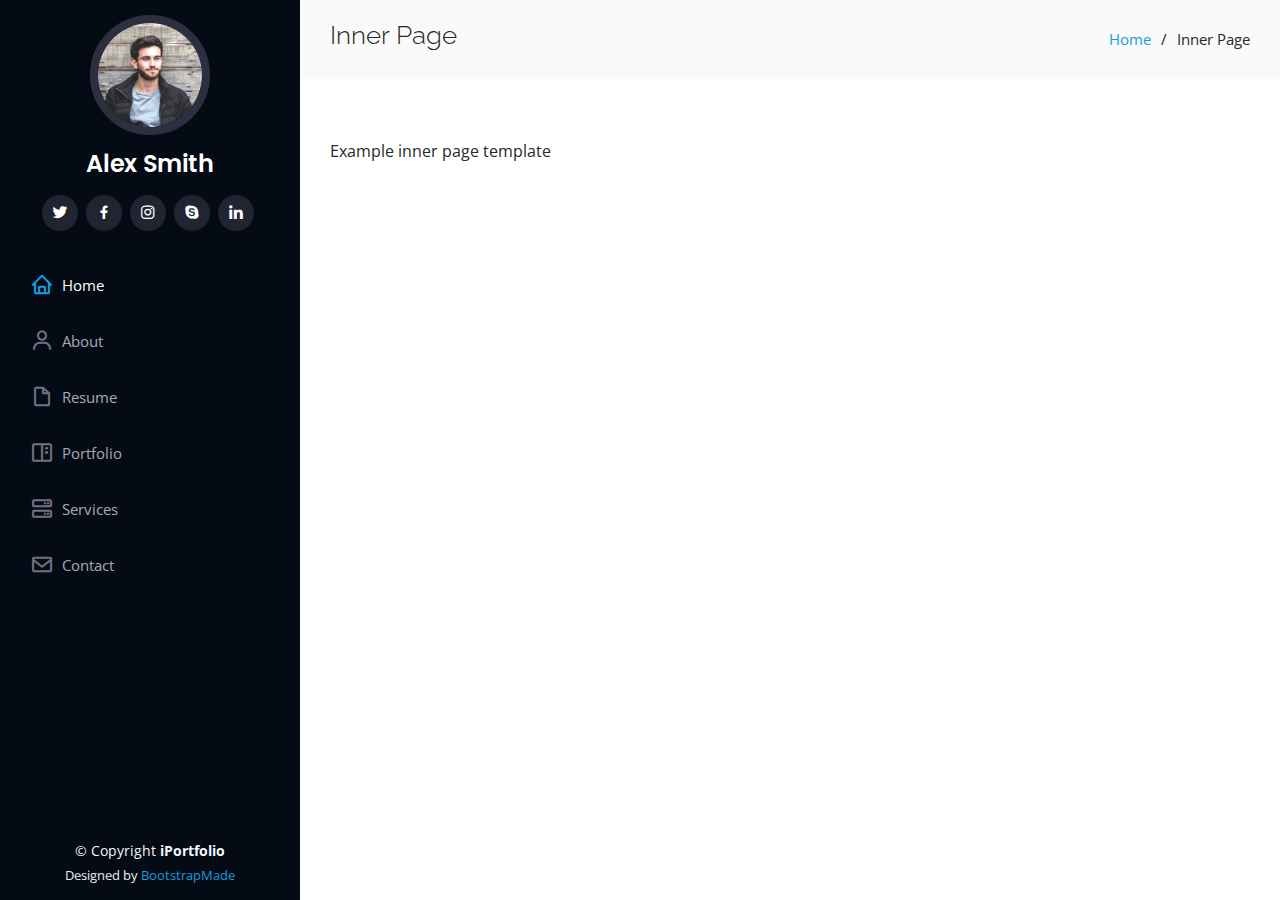
==== inner-page.html @ 50c35843 "base site structure" ====
<!DOCTYPE html>
<html lang="en">

<head>
  <meta charset="utf-8">
  <meta content="width=device-width, initial-scale=1.0" name="viewport">

  <title>Inner Page - iPortfolio Bootstrap Template</title>
  <meta content="" name="description">
  <meta content="" name="keywords">

  <!-- Favicons -->
  <link href="assets/img/favicon.png" rel="icon">
  <link href="assets/img/apple-touch-icon.png" rel="apple-touch-icon">

  <!-- Google Fonts -->
  <link href="https://fonts.googleapis.com/css?family=Open+Sans:300,300i,400,400i,600,600i,700,700i|Raleway:300,300i,400,400i,500,500i,600,600i,700,700i|Poppins:300,300i,400,400i,500,500i,600,600i,700,700i" rel="stylesheet">

  <!-- Vendor CSS Files -->
  <link href="assets/vendor/aos/aos.css" rel="stylesheet">
  <link href="assets/vendor/bootstrap/css/bootstrap.min.css" rel="stylesheet">
  <link href="assets/vendor/bootstrap-icons/bootstrap-icons.css" rel="stylesheet">
  <link href="assets/vendor/boxicons/css/boxicons.min.css" rel="stylesheet">
  <link href="assets/vendor/glightbox/css/glightbox.min.css" rel="stylesheet">
  <link href="assets/vendor/swiper/swiper-bundle.min.css" rel="stylesheet">

  <!-- Template Main CSS File -->
  <link href="assets/css/style.css" rel="stylesheet">

  <!-- =======================================================
  * Template Name: iPortfolio
  * Updated: May 30 2023 with Bootstrap v5.3.0
  * Template URL: https://bootstrapmade.com/iportfolio-bootstrap-portfolio-websites-template/
  * Author: BootstrapMade.com
  * License: https://bootstrapmade.com/license/
  ======================================================== -->
</head>

<body>

  <!-- ======= Mobile nav toggle button ======= -->
  <i class="bi bi-list mobile-nav-toggle d-xl-none"></i>

  <!-- ======= Header ======= -->
  <header id="header">
    <div class="d-flex flex-column">

      <div class="profile">
        <img src="assets/img/profile-img.jpg" alt="" class="img-fluid rounded-circle">
        <h1 class="text-light"><a href="index.html">Alex Smith</a></h1>
        <div class="social-links mt-3 text-center">
          <a href="#" class="twitter"><i class="bx bxl-twitter"></i></a>
          <a href="#" class="facebook"><i class="bx bxl-facebook"></i></a>
          <a href="#" class="instagram"><i class="bx bxl-instagram"></i></a>
          <a href="#" class="google-plus"><i class="bx bxl-skype"></i></a>
          <a href="#" class="linkedin"><i class="bx bxl-linkedin"></i></a>
        </div>
      </div>

      <nav id="navbar" class="nav-menu navbar">
        <ul>
          <li><a href="#hero" class="nav-link scrollto active"><i class="bx bx-home"></i> <span>Home</span></a></li>
          <li><a href="#about" class="nav-link scrollto"><i class="bx bx-user"></i> <span>About</span></a></li>
          <li><a href="#resume" class="nav-link scrollto"><i class="bx bx-file-blank"></i> <span>Resume</span></a></li>
          <li><a href="#portfolio" class="nav-link scrollto"><i class="bx bx-book-content"></i> <span>Portfolio</span></a></li>
          <li><a href="#services" class="nav-link scrollto"><i class="bx bx-server"></i> <span>Services</span></a></li>
          <li><a href="#contact" class="nav-link scrollto"><i class="bx bx-envelope"></i> <span>Contact</span></a></li>
        </ul>
      </nav><!-- .nav-menu -->
    </div>
  </header><!-- End Header -->

  <main id="main">

    <!-- ======= Breadcrumbs ======= -->
    <section class="breadcrumbs">
      <div class="container">

        <div class="d-flex justify-content-between align-items-center">
          <h2>Inner Page</h2>
          <ol>
            <li><a href="index.html">Home</a></li>
            <li>Inner Page</li>
          </ol>
        </div>

      </div>
    </section><!-- End Breadcrumbs -->

    <section class="inner-page">
      <div class="container">
        <p>
          Example inner page template
        </p>
      </div>
    </section>

  </main><!-- End #main -->

  <!-- ======= Footer ======= -->
  <footer id="footer">
    <div class="container">
      <div class="copyright">
        &copy; Copyright <strong><span>iPortfolio</span></strong>
      </div>
      <div class="credits">
        <!-- All the links in the footer should remain intact. -->
        <!-- You can delete the links only if you purchased the pro version. -->
        <!-- Licensing information: https://bootstrapmade.com/license/ -->
        <!-- Purchase the pro version with working PHP/AJAX contact form: https://bootstrapmade.com/iportfolio-bootstrap-portfolio-websites-template/ -->
        Designed by <a href="https://bootstrapmade.com/">BootstrapMade</a>
      </div>
    </div>
  </footer><!-- End  Footer -->

  <a href="#" class="back-to-top d-flex align-items-center justify-content-center"><i class="bi bi-arrow-up-short"></i></a>

  <!-- Vendor JS Files -->
  <script src="assets/vendor/purecounter/purecounter_vanilla.js"></script>
  <script src="assets/vendor/aos/aos.js"></script>
  <script src="assets/vendor/bootstrap/js/bootstrap.bundle.min.js"></script>
  <script src="assets/vendor/glightbox/js/glightbox.min.js"></script>
  <script src="assets/vendor/isotope-layout/isotope.pkgd.min.js"></script>
  <script src="assets/vendor/swiper/swiper-bundle.min.js"></script>
  <script src="assets/vendor/typed.js/typed.umd.js"></script>
  <script src="assets/vendor/waypoints/noframework.waypoints.js"></script>
  <script src="assets/vendor/php-email-form/validate.js"></script>

  <!-- Template Main JS File -->
  <script src="assets/js/main.js"></script>

</body>

</html>
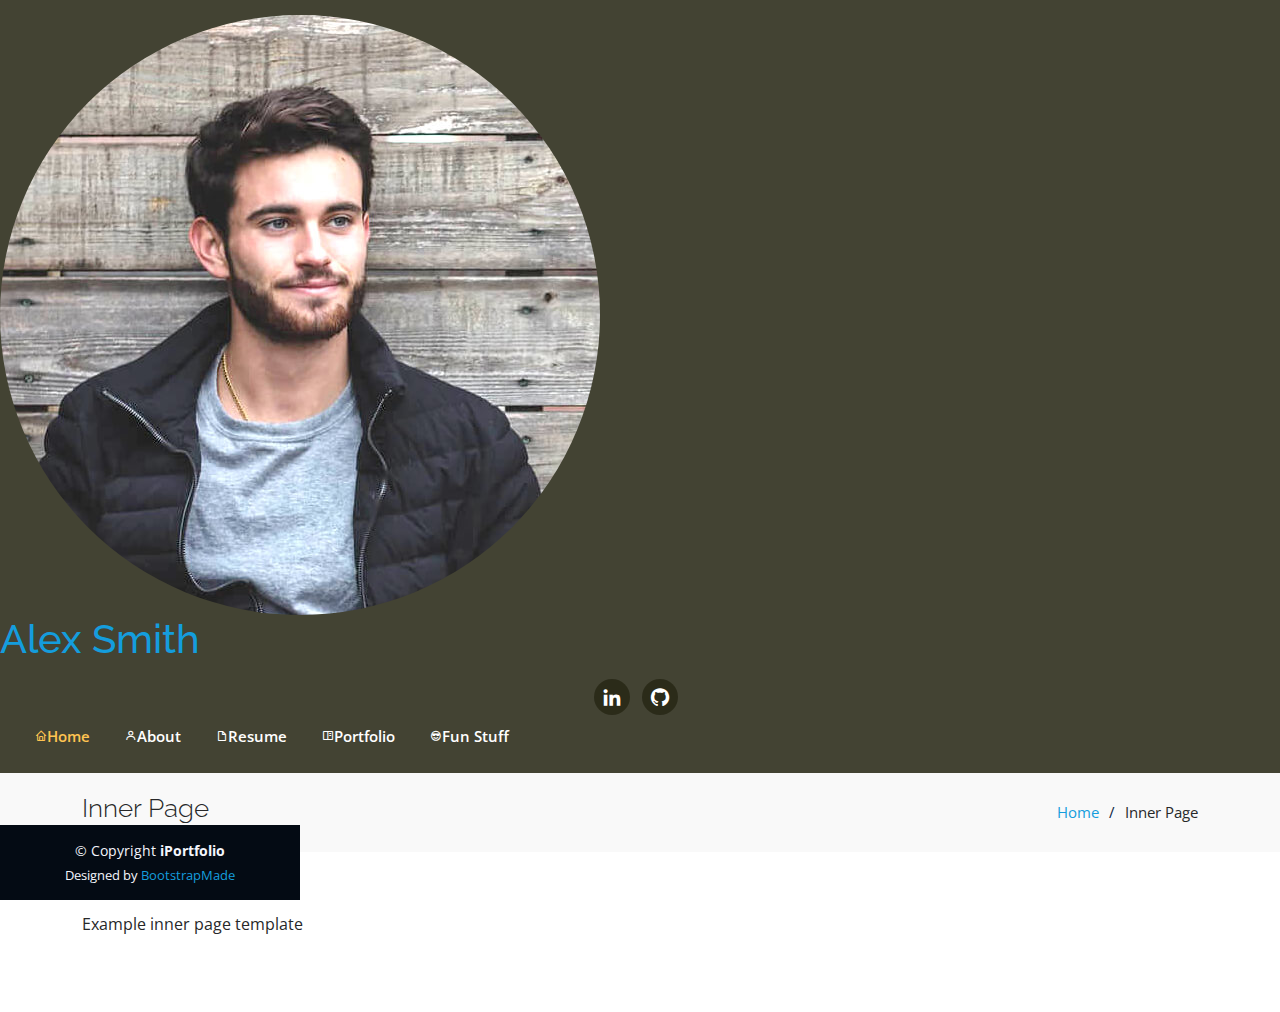
==== commit d70cacd6: "hero section complete" ====
--- a/inner-page.html
+++ b/inner-page.html
@@ -29,7 +29,7 @@
 
   <!-- =======================================================
   * Template Name: iPortfolio
-  * Updated: May 30 2023 with Bootstrap v5.3.0
+  * Updated: May 30 2023 with Bootstrap v5.3.0
   * Template URL: https://bootstrapmade.com/iportfolio-bootstrap-portfolio-websites-template/
   * Author: BootstrapMade.com
   * License: https://bootstrapmade.com/license/
@@ -49,11 +49,8 @@
         <img src="assets/img/profile-img.jpg" alt="" class="img-fluid rounded-circle">
         <h1 class="text-light"><a href="index.html">Alex Smith</a></h1>
         <div class="social-links mt-3 text-center">
-          <a href="#" class="twitter"><i class="bx bxl-twitter"></i></a>
-          <a href="#" class="facebook"><i class="bx bxl-facebook"></i></a>
-          <a href="#" class="instagram"><i class="bx bxl-instagram"></i></a>
-          <a href="#" class="google-plus"><i class="bx bxl-skype"></i></a>
-          <a href="#" class="linkedin"><i class="bx bxl-linkedin"></i></a>
+          <a href="https://www.linkedin.com/in/kgrazel/" class="linkedin"><i class="bx bxl-linkedin"></i></a>
+          <a href="https://github.com/graxel" class="github"><i class="bx bxl-github"></i></a>
         </div>
       </div>
 
@@ -63,8 +60,8 @@
           <li><a href="#about" class="nav-link scrollto"><i class="bx bx-user"></i> <span>About</span></a></li>
           <li><a href="#resume" class="nav-link scrollto"><i class="bx bx-file-blank"></i> <span>Resume</span></a></li>
           <li><a href="#portfolio" class="nav-link scrollto"><i class="bx bx-book-content"></i> <span>Portfolio</span></a></li>
-          <li><a href="#services" class="nav-link scrollto"><i class="bx bx-server"></i> <span>Services</span></a></li>
-          <li><a href="#contact" class="nav-link scrollto"><i class="bx bx-envelope"></i> <span>Contact</span></a></li>
+          <li><a href="#services" class="nav-link scrollto"><i class="bx bx-cool"></i> <span>Fun Stuff</span></a></li>
+          <!-- <li><a href="#contact" class="nav-link scrollto"><i class="bx bx-envelope"></i> <span>Contact</span></a></li> -->
         </ul>
       </nav><!-- .nav-menu -->
     </div>
--- a/assets/css/style.css
+++ b/assets/css/style.css
@@ -70,50 +70,50 @@
 # Header
 --------------------------------------------------------------*/
 #header {
-  position: fixed;
-  top: 0;
-  left: 0;
-  bottom: 0;
-  width: 300px;
-  transition: all ease-in-out 0.5s;
-  z-index: 9997;
   transition: all 0.5s;
-  padding: 0 15px;
-  background: #040b14;
-  overflow-y: auto;
-}
-
-#header .profile img {
-  margin: 15px auto;
-  display: block;
-  width: 120px;
-  border: 8px solid #2c2f3f;
-}
-
-#header .profile h1 {
-  font-size: 24px;
+  z-index: 997;
+  padding: 15px 0;
+  background: rgba(20, 20, 0, 0.8);
+}
+
+#header.header-scrolled,
+#header.header-inner-pages {
+  background: rgba(30, 20, 0, 0.7);
+}
+
+#header:hover {
+  background: rgba(20, 20, 0, 0.8);
+}
+
+#header .logo {
+  font-size: 32px;
   margin: 0;
   padding: 0;
-  font-weight: 600;
-  -moz-text-align-last: center;
-  text-align-last: center;
-  font-family: "Poppins", sans-serif;
-}
-
-#header .profile h1 a,
-#header .profile h1 a:hover {
-  color: #fff;
-  text-decoration: none;
-}
-
-#header .profile .social-links a {
-  font-size: 18px;
+  line-height: 1;
+  font-weight: 700;
+  letter-spacing: 0px;
+}
+
+#header .logo a {
+  color: #fff;
+}
+
+#header .logo a span {
+  color: #ffc451;
+}
+
+#header .logo img {
+  max-height: 40px;
+}
+
+#header .social-links a {
+  font-size: 22px;
   display: inline-block;
-  background: #212431;
+  background: rgba(20, 20, 0, 0.5);
   color: #fff;
   line-height: 1;
-  padding: 8px 0;
-  margin-right: 4px;
+  padding: 7px 0;
+  margin-right: 8px;
   border-radius: 50%;
   text-align: center;
   width: 36px;
@@ -121,123 +121,255 @@
   transition: 0.3s;
 }
 
-#header .profile .social-links a:hover {
-  background: #149ddd;
-  color: #fff;
+#header .social-links a:hover {
+  background: rgba(0, 0, 0, 1);
+  color: #ffc451;
   text-decoration: none;
 }
 
-#main {
-  margin-left: 300px;
-}
-
-.container,
-.container-fluid {
-  padding-left: 30px;
-  padding-right: 30px;
-}
-
-@media (max-width: 1199px) {
-  #header {
-    left: -300px;
-  }
-
-  #main {
-    margin-left: 0;
-  }
-
-  .container,
-  .container-fluid {
-    padding-left: 12px;
-    padding-right: 12px;
-  }
+#toottip {
+  position: absolute;
+  background-color: rgba(0, 0, 0, 0.8);
+  color: #fff;
+  padding: 5px 10px;
+  border-radius: 5px;
+  font-size: 14px;
+  opacity: 0;
+  pointer-events: none;
+}
+
+/* Show the tooltip when its class is set to "visible" */
+#toottip.visible {
+  opacity: 1;
 }
 
 /*--------------------------------------------------------------
 # Navigation Menu
 --------------------------------------------------------------*/
-/* Desktop Navigation */
-.nav-menu {
-  padding: 30px 0 0 0;
-}
-
-.nav-menu * {
+/**
+* Desktop Navigation 
+*/
+.navbar {
+  padding: 0;
+  color: #fff;
+}
+
+.navbar ul {
   margin: 0;
   padding: 0;
+  display: flex;
   list-style: none;
-}
-
-.nav-menu>ul>li {
+  align-items: center;
+}
+
+.navbar li {
   position: relative;
-  white-space: nowrap;
-}
-
-.nav-menu a,
-.nav-menu a:focus {
+}
+
+.navbar a,
+.navbar a:focus {
   display: flex;
   align-items: center;
-  color: #a8a9b4;
-  padding: 12px 15px;
-  margin-bottom: 8px;
+  justify-content: space-between;
+  padding: 10px 0 10px 30px;
+  font-size: 15px;
+  font-weight: 600;
+  color: #fff;
+  white-space: nowrap;
   transition: 0.3s;
+}
+
+.navbar a i,
+.navbar a:focus i {
+  font-size: 12px;
+  line-height: 0;
+  margin-left: 5px;
+}
+
+.navbar a:hover,
+.navbar .active,
+.navbar .active:focus,
+.navbar li:hover>a {
+  color: #ffc451;
+}
+
+.navbar .dropdown ul {
+  display: block;
+  position: absolute;
+  left: 14px;
+  top: calc(100% + 30px);
+  margin: 0;
+  padding: 10px 0;
+  z-index: 99;
+  opacity: 0;
+  visibility: hidden;
+  background: #fff;
+  box-shadow: 0px 0px 30px rgba(127, 137, 161, 0.25);
+  transition: 0.3s;
+}
+
+.navbar .dropdown ul li {
+  min-width: 200px;
+}
+
+.navbar .dropdown ul a {
+  padding: 10px 20px;
+  font-size: 14px;
+  text-transform: none;
+  color: #151515;
+  font-weight: 400;
+}
+
+.navbar .dropdown ul a i {
+  font-size: 12px;
+}
+
+.navbar .dropdown ul a:hover,
+.navbar .dropdown ul .active:hover,
+.navbar .dropdown ul li:hover>a {
+  background-color: #ffc451;
+}
+
+.navbar .dropdown:hover>ul {
+  opacity: 1;
+  top: 100%;
+  visibility: visible;
+}
+
+.navbar .dropdown .dropdown ul {
+  top: 0;
+  left: calc(100% - 30px);
+  visibility: hidden;
+}
+
+.navbar .dropdown .dropdown:hover>ul {
+  opacity: 1;
+  top: 0;
+  left: 100%;
+  visibility: visible;
+}
+
+@media (max-width: 1366px) {
+  .navbar .dropdown .dropdown ul {
+    left: -90%;
+  }
+
+  .navbar .dropdown .dropdown:hover>ul {
+    left: -100%;
+  }
+}
+
+/**
+* Mobile Navigation 
+*/
+.mobile-nav-toggle {
+  color: #fff;
+  font-size: 28px;
+  cursor: pointer;
+  display: none;
+  line-height: 0;
+  transition: 0.5s;
+}
+
+@media (max-width: 991px) {
+  .mobile-nav-toggle {
+    display: block;
+  }
+
+  .navbar ul {
+    display: none;
+  }
+}
+
+.navbar-mobile {
+  position: fixed;
+  overflow: hidden;
+  top: 0;
+  right: 0;
+  left: 0;
+  bottom: 0;
+  background: rgba(0, 0, 0, 0.9);
+  transition: 0.3s;
+  z-index: 999;
+}
+
+.navbar-mobile .mobile-nav-toggle {
+  position: absolute;
+  top: 15px;
+  right: 15px;
+}
+
+.navbar-mobile ul {
+  display: block;
+  position: absolute;
+  top: 55px;
+  right: 15px;
+  bottom: 15px;
+  left: 15px;
+  padding: 10px 0;
+  background-color: #fff;
+  overflow-y: auto;
+  transition: 0.3s;
+}
+
+.navbar-mobile a,
+.navbar-mobile a:focus {
+  padding: 10px 20px;
   font-size: 15px;
-}
-
-.nav-menu a i,
-.nav-menu a:focus i {
-  font-size: 24px;
-  padding-right: 8px;
-  color: #6f7180;
-}
-
-.nav-menu a:hover,
-.nav-menu .active,
-.nav-menu .active:focus,
-.nav-menu li:hover>a {
-  text-decoration: none;
-  color: #fff;
-}
-
-.nav-menu a:hover i,
-.nav-menu .active i,
-.nav-menu .active:focus i,
-.nav-menu li:hover>a i {
-  color: #149ddd;
-}
-
-/* Mobile Navigation */
-.mobile-nav-toggle {
-  position: fixed;
-  right: 15px;
-  top: 15px;
-  z-index: 9998;
-  border: 0;
-  font-size: 24px;
-  transition: all 0.4s;
-  outline: none !important;
-  background-color: #149ddd;
-  color: #fff;
-  width: 40px;
-  height: 40px;
-  display: inline-flex;
-  align-items: center;
-  justify-content: center;
-  line-height: 0;
-  border-radius: 50px;
-  cursor: pointer;
-}
-
-.mobile-nav-active {
-  overflow: hidden;
-}
-
-.mobile-nav-active #header {
-  left: 0;
+  color: #151515;
+}
+
+.navbar-mobile a:hover,
+.navbar-mobile .active,
+.navbar-mobile li:hover>a {
+  color: #151515;
+  background-color: #ffc451;
+}
+
+.navbar-mobile .getstarted,
+.navbar-mobile .getstarted:focus {
+  margin: 15px;
+}
+
+.navbar-mobile .dropdown ul {
+  position: static;
+  display: none;
+  margin: 10px 20px;
+  padding: 10px 0;
+  z-index: 99;
+  opacity: 1;
+  visibility: visible;
+  background: #fff;
+  box-shadow: 0px 0px 30px rgba(127, 137, 161, 0.25);
+}
+
+.navbar-mobile .dropdown ul li {
+  min-width: 200px;
+}
+
+.navbar-mobile .dropdown ul a {
+  padding: 10px 20px;
+  color: #151515;
+}
+
+.navbar-mobile .dropdown ul a i {
+  font-size: 12px;
+}
+
+.navbar-mobile .dropdown ul a:hover,
+.navbar-mobile .dropdown ul .active:hover,
+.navbar-mobile .dropdown ul li:hover>a {
+  background-color: #ffc451;
+}
+
+.navbar-mobile .dropdown>.dropdown-active {
+  display: block;
 }
 
 /*--------------------------------------------------------------
 # Hero Section
 --------------------------------------------------------------*/
+
 #hero {
   width: 100%;
   height: 100vh;
@@ -256,6 +388,10 @@
   z-index: 1;
 }
 
+#hero .greeting {
+  font-size: 40px;
+  color: #fff;
+}
 #hero .hero-container {
   position: relative;
   z-index: 2;
@@ -279,9 +415,9 @@
 
 #hero p span {
   color: #fff;
-  padding-bottom: 4px;
+  padding-bottom: 2px;
   letter-spacing: 1px;
-  border-bottom: 3px solid #149ddd;
+  border-bottom: 3px solid #ffc451;
 }
 
 @media (min-width: 1024px) {
@@ -1094,7 +1230,7 @@
   padding-top: 5px;
   text-align: center;
   font-size: 13px;
-  color: #eaebf0;
+  
 }
 
 @media (max-width: 1199px) {
